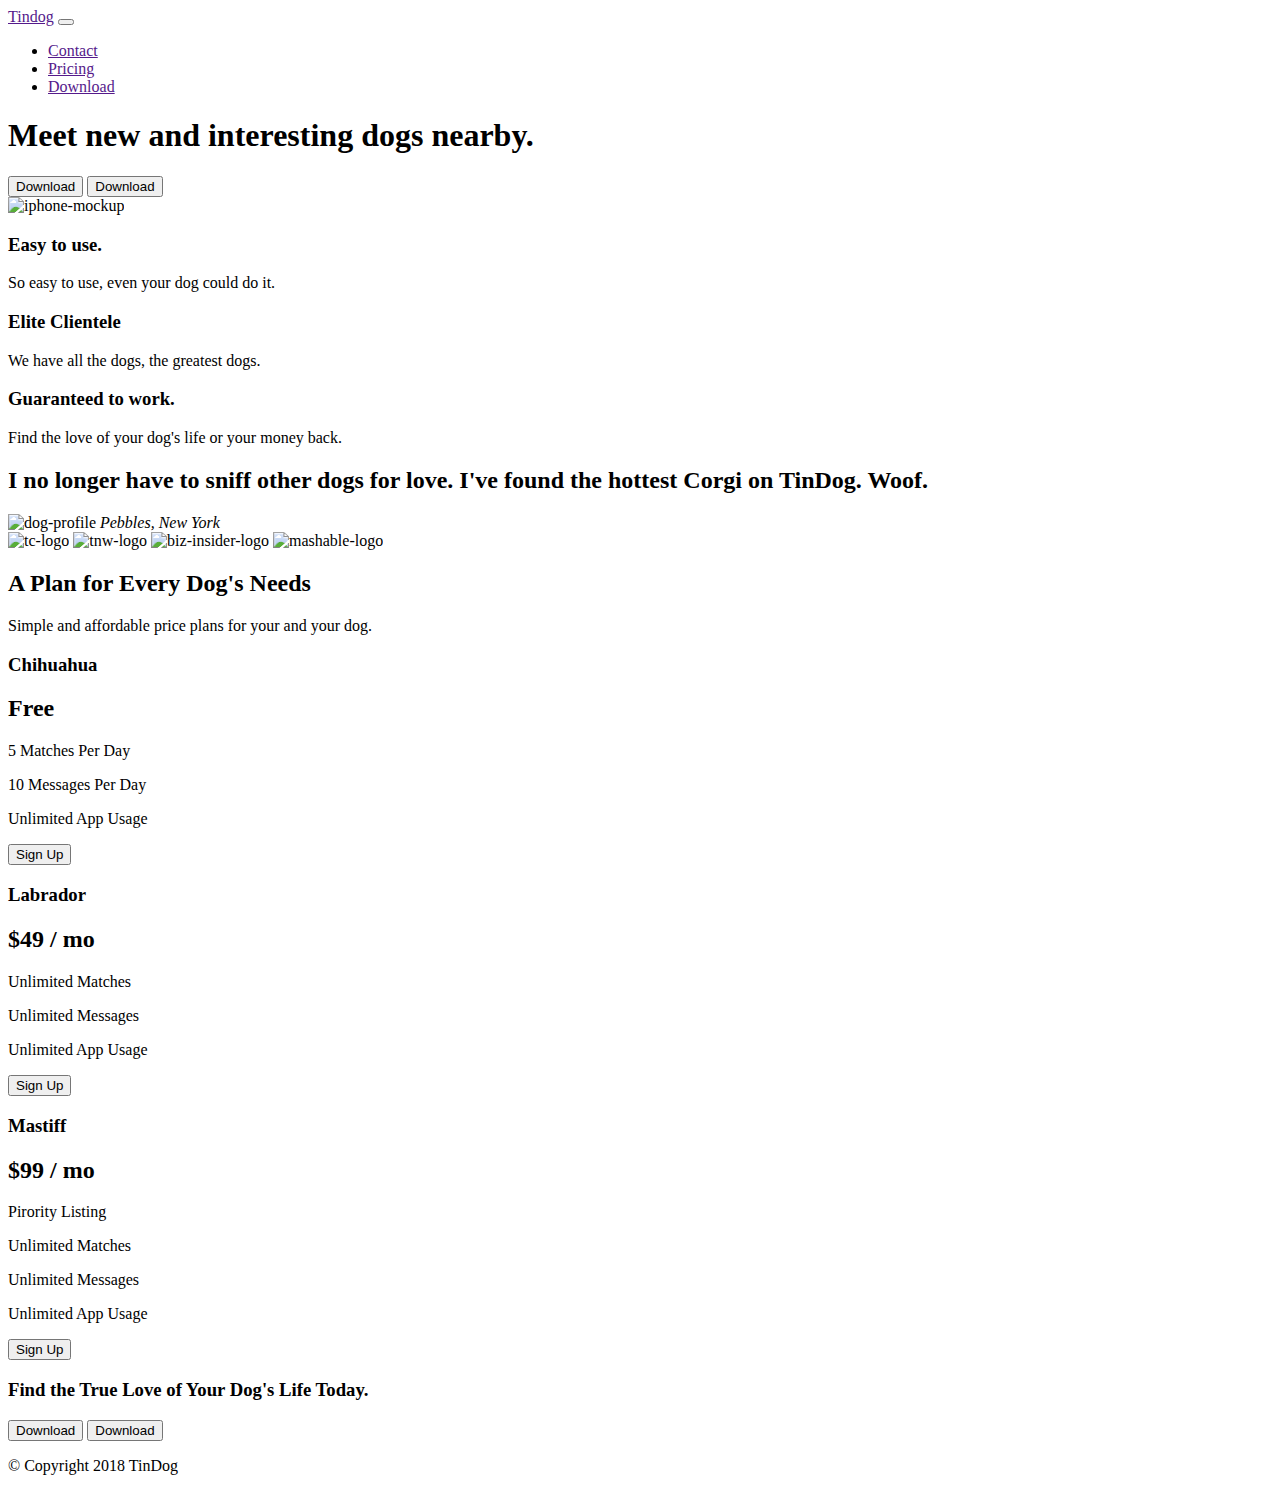
==== templates/index.html @ ac9866f5 "Adding some links in head" ====
<!DOCTYPE html>
<html>

<head>
  <meta charset="utf-8">
  <title>TinDog</title>
  <!-- Bootstrap CSS -->
  <link rel="stylesheet" href="https://cdn.jsdelivr.net/npm/bootstrap@4.5.3/dist/css/bootstrap.min.css" integrity="sha384-TX8t27EcRE3e/ihU7zmQxVncDAy5uIKz4rEkgIXeMed4M0jlfIDPvg6uqKI2xXr2" crossorigin="anonymous">
  <link rel="stylesheet" href="static/css/styles.css">
  <link href="https://fonts.googleapis.com/css2?family=Montserrat:wght@100;300;400;500;900&family=Ubuntu:wght@300;400;700&display=swap" rel="stylesheet">
  <script src="https://code.jquery.com/jquery-3.5.1.slim.min.js" integrity="sha384-DfXdz2htPH0lsSSs5nCTpuj/zy4C+OGpamoFVy38MVBnE+IbbVYUew+OrCXaRkfj" crossorigin="anonymous"></script>
  <script src="https://cdn.jsdelivr.net/npm/popper.js@1.16.1/dist/umd/popper.min.js" integrity="sha384-9/reFTGAW83EW2RDu2S0VKaIzap3H66lZH81PoYlFhbGU+6BZp6G7niu735Sk7lN" crossorigin="anonymous"></script>
  <script src="https://cdn.jsdelivr.net/npm/bootstrap@4.5.3/dist/js/bootstrap.min.js" integrity="sha384-w1Q4orYjBQndcko6MimVbzY0tgp4pWB4lZ7lr30WKz0vr/aWKhXdBNmNb5D92v7s" crossorigin="anonymous"></script>
</head>

<body>

  <section id="title">

    <!-- Nav Bar -->
    <nav class="navbar bg-dark navbar-expand-lg navbar-dark">
      <a class="navbar-brand" href="">Tindog</a>
      <button class="navbar-toggler" type="button" data-toggle="collapse" data-target="#navbarSupportedContent" aria-controls="navbarSupportedContent" aria-expanded="false" aria-label="Toggle navigation">
        <span class="navbar-toggler-icon"></span>
      </button>
      <div class="collapse navbar-collapse" id="navbarSupportedContent">
        <ul class="navbar-nav ml-auto">
          <li class="nav-item">
            <a class="nav-link" href="">Contact</a>
          </li>
          <li class="nav-item">
            <a class="nav-link" href="">Pricing</a>
          </li>
          <li class="nav-item">
            <a class="nav-link" href="">Download</a>
          </li>
        </ul>
      </div>
    </nav>



    <!-- Title -->

    <div>
      <h1>Meet new and interesting dogs nearby.</h1>
      <button type="button">Download</button>
      <button type="button">Download</button>
    </div>
    <div>
      <img src="static/images/iphone6.png" alt="iphone-mockup">
    </div>

  </section>


  <!-- Features -->

  <section id="features">

    <h3>Easy to use.</h3>
    <p>So easy to use, even your dog could do it.</p>

    <h3>Elite Clientele</h3>
    <p>We have all the dogs, the greatest dogs.</p>

    <h3>Guaranteed to work.</h3>
    <p>Find the love of your dog's life or your money back.</p>

  </section>


  <!-- Testimonials -->

  <section id="testimonials">

    <h2>I no longer have to sniff other dogs for love. I've found the hottest Corgi on TinDog. Woof.</h2>
    <img src="static/images/dog-img.jpg" alt="dog-profile">
    <em>Pebbles, New York</em>

    <!-- <h2 class="testimonial-text">My dog used to be so lonely, but with TinDog's help, they've found the love of their life. I think.</h2>
    <img class="testimonial-image" src="static/images/lady-img.jpg" alt="lady-profile">
    <em>Beverly, Illinois</em> -->

  </section>


  <!-- Press -->

  <section id="press">
    <img src="static/images/techcrunch.png" alt="tc-logo">
    <img src="static/images/tnw.png" alt="tnw-logo">
    <img src="static/images/bizinsider.png" alt="biz-insider-logo">
    <img src="static/images/mashable.png" alt="mashable-logo">

  </section>


  <!-- Pricing -->

  <section id="pricing">

    <h2>A Plan for Every Dog's Needs</h2>
    <p>Simple and affordable price plans for your and your dog.</p>


    <h3>Chihuahua</h3>
    <h2>Free</h2>
    <p>5 Matches Per Day</p>
    <p>10 Messages Per Day</p>
    <p>Unlimited App Usage</p>
    <button type="button">Sign Up</button>


    <h3>Labrador</h3>
    <h2>$49 / mo</h2>
    <p>Unlimited Matches</p>
    <p>Unlimited Messages</p>
    <p>Unlimited App Usage</p>
    <button type="button">Sign Up</button>


    <h3>Mastiff</h3>
    <h2>$99 / mo</h2>
    <p>Pirority Listing</p>
    <p>Unlimited Matches</p>
    <p>Unlimited Messages</p>
    <p>Unlimited App Usage</p>
    <button type="button">Sign Up</button>

  </section>


  <!-- Call to Action -->

  <section id="cta">

    <h3>Find the True Love of Your Dog's Life Today.</h3>
    <button type="button">Download</button>
    <button type="button">Download</button>

  </section>


  <!-- Footer -->

  <footer id="footer">

    <p>© Copyright 2018 TinDog</p>

  </footer>


</body>

</html>
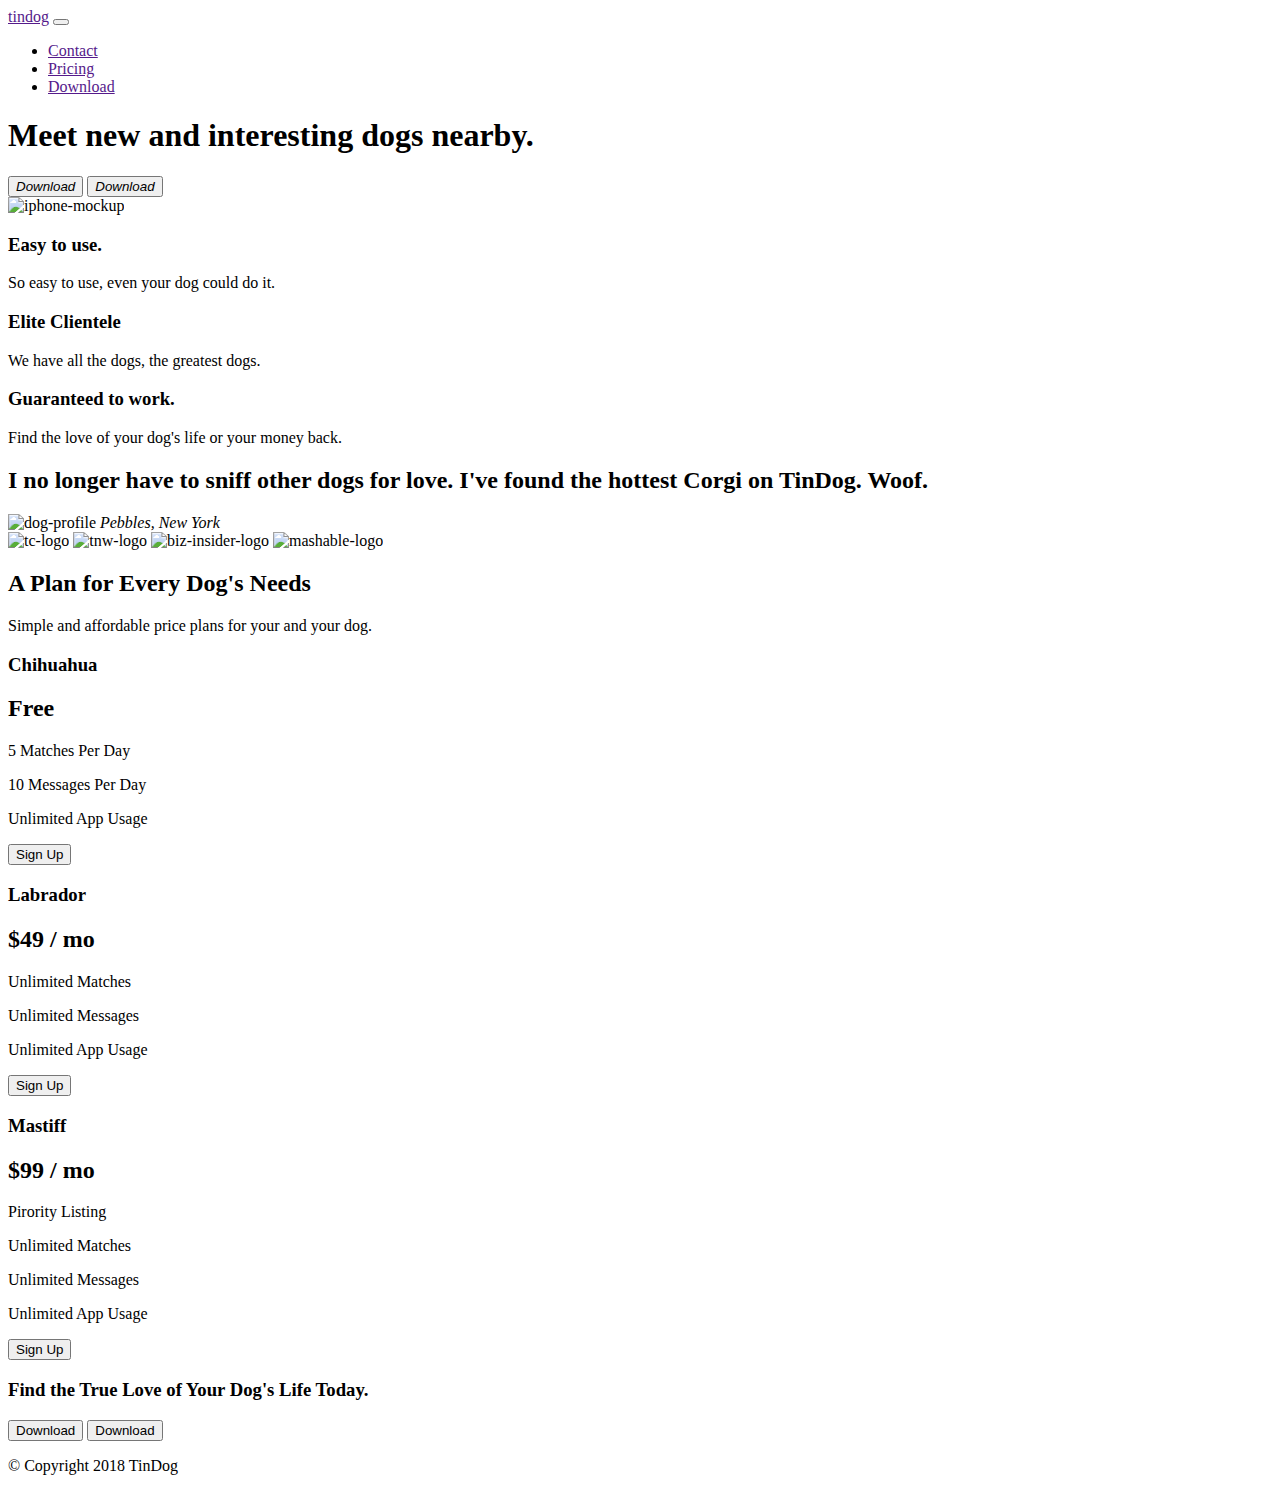
==== commit 82c580bf: "First part is finished" ====
--- a/templates/index.html
+++ b/templates/index.html
@@ -4,53 +4,69 @@
 <head>
   <meta charset="utf-8">
   <title>TinDog</title>
+
+<!--    Google Fonts-->
+    <link rel="preconnect" href="https://fonts.googleapis.com">
+    <link rel="preconnect" href="https://fonts.gstatic.com" crossorigin>
+    <link rel="stylesheet" href="https://fonts.googleapis.com/css2?family=Montserrat:wght@100;300;400;500;900&family=Ubuntu:wght@300;400;700&display=swap">
+    <link rel="stylesheet" href="https://fonts.googleapis.com/css2?family=Montserrat|Ubuntu">
+
   <!-- Bootstrap CSS -->
   <link rel="stylesheet" href="https://cdn.jsdelivr.net/npm/bootstrap@4.5.3/dist/css/bootstrap.min.css" integrity="sha384-TX8t27EcRE3e/ihU7zmQxVncDAy5uIKz4rEkgIXeMed4M0jlfIDPvg6uqKI2xXr2" crossorigin="anonymous">
+
+  <!-- CSS Stylesheet -->
   <link rel="stylesheet" href="static/css/styles.css">
-  <link href="https://fonts.googleapis.com/css2?family=Montserrat:wght@100;300;400;500;900&family=Ubuntu:wght@300;400;700&display=swap" rel="stylesheet">
+
+  <!--  Bootstrap Scripts-->
   <script src="https://code.jquery.com/jquery-3.5.1.slim.min.js" integrity="sha384-DfXdz2htPH0lsSSs5nCTpuj/zy4C+OGpamoFVy38MVBnE+IbbVYUew+OrCXaRkfj" crossorigin="anonymous"></script>
   <script src="https://cdn.jsdelivr.net/npm/popper.js@1.16.1/dist/umd/popper.min.js" integrity="sha384-9/reFTGAW83EW2RDu2S0VKaIzap3H66lZH81PoYlFhbGU+6BZp6G7niu735Sk7lN" crossorigin="anonymous"></script>
   <script src="https://cdn.jsdelivr.net/npm/bootstrap@4.5.3/dist/js/bootstrap.min.js" integrity="sha384-w1Q4orYjBQndcko6MimVbzY0tgp4pWB4lZ7lr30WKz0vr/aWKhXdBNmNb5D92v7s" crossorigin="anonymous"></script>
+
+  <!--  Font Awesome-->
+  <script src="https://kit.fontawesome.com/f29ddead75.js" crossorigin="anonymous"></script>
+
 </head>
 
 <body>
 
   <section id="title">
 
-    <!-- Nav Bar -->
-    <nav class="navbar bg-dark navbar-expand-lg navbar-dark">
-      <a class="navbar-brand" href="">Tindog</a>
-      <button class="navbar-toggler" type="button" data-toggle="collapse" data-target="#navbarSupportedContent" aria-controls="navbarSupportedContent" aria-expanded="false" aria-label="Toggle navigation">
-        <span class="navbar-toggler-icon"></span>
-      </button>
-      <div class="collapse navbar-collapse" id="navbarSupportedContent">
-        <ul class="navbar-nav ml-auto">
-          <li class="nav-item">
-            <a class="nav-link" href="">Contact</a>
-          </li>
-          <li class="nav-item">
-            <a class="nav-link" href="">Pricing</a>
-          </li>
-          <li class="nav-item">
-            <a class="nav-link" href="">Download</a>
-          </li>
-        </ul>
-      </div>
-    </nav>
+    <div class="container-fluid">
+      <!-- Nav Bar -->
+      <nav class="navbar navbar-expand-lg navbar-dark">
+        <a class="navbar-brand" href="">tindog</a>
+        <button class="navbar-toggler" type="button" data-toggle="collapse" data-target="#navbarSupportedContent" aria-controls="navbarSupportedContent" aria-expanded="false" aria-label="Toggle navigation">
+          <span class="navbar-toggler-icon"></span>
+        </button>
+        <div class="collapse navbar-collapse" id="navbarSupportedContent">
+          <ul class="navbar-nav ml-auto">
+            <li class="nav-item">
+              <a class="nav-link" href="">Contact</a>
+            </li>
+            <li class="nav-item">
+              <a class="nav-link" href="">Pricing</a>
+            </li>
+            <li class="nav-item">
+              <a class="nav-link" href="">Download</a>
+            </li>
+          </ul>
+        </div>
+      </nav>
 
 
 
-    <!-- Title -->
-
-    <div>
-      <h1>Meet new and interesting dogs nearby.</h1>
-      <button type="button">Download</button>
-      <button type="button">Download</button>
+      <!-- Title -->
+      <div class="row">
+        <div class="col-lg-6">
+          <h1>Meet new and interesting dogs nearby.</h1>
+          <button type="button" class="btn btn-dark btn-lg download-button"><i class="fa-brands fa-apple"> Download</i></button>
+          <button type="button" class="btn btn-outline-light btn-lg download-button"><i class="fa-brands fa-google-play"> Download</i></button>
+        </div>
+        <div class="col-lg-6">
+          <img src="static/images/iphone6.png" class="rotated title-image" alt="iphone-mockup">
+        </div>
+      </div>
     </div>
-    <div>
-      <img src="static/images/iphone6.png" alt="iphone-mockup">
-    </div>
-
   </section>
 
 
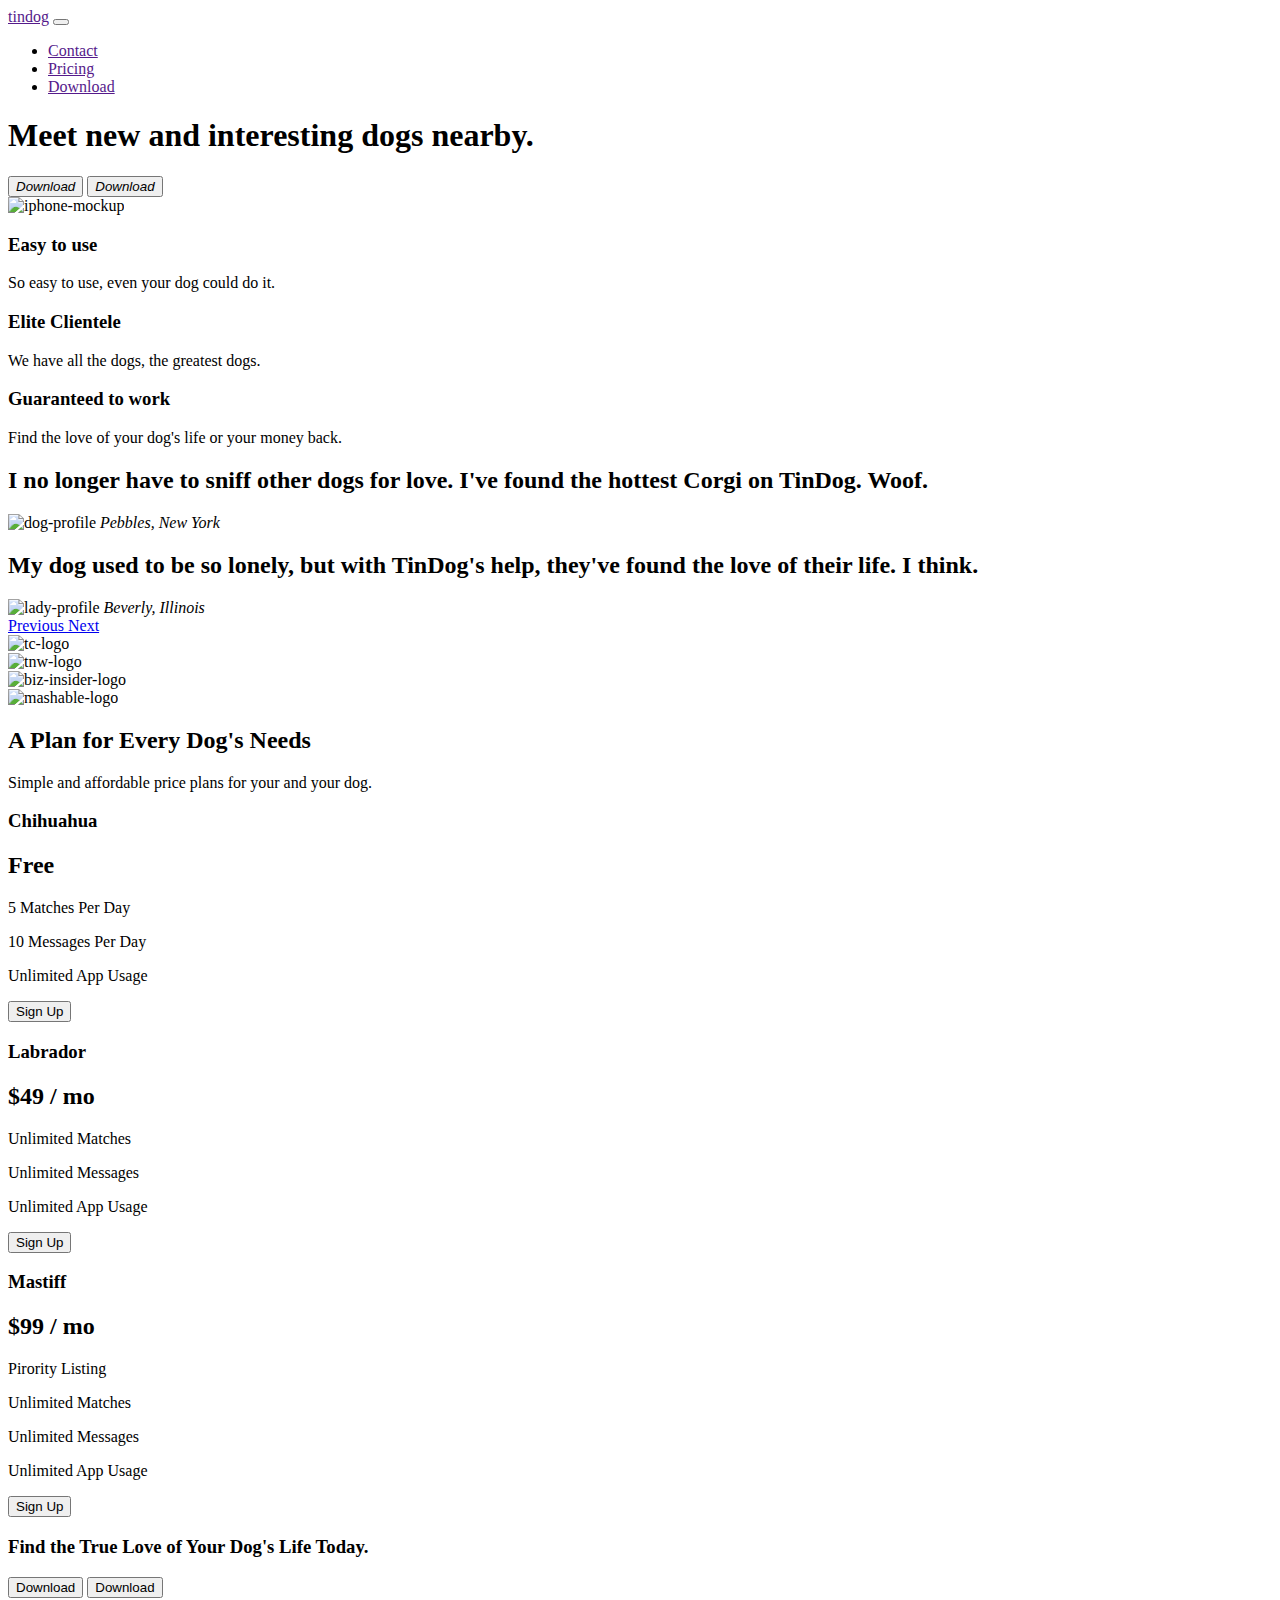
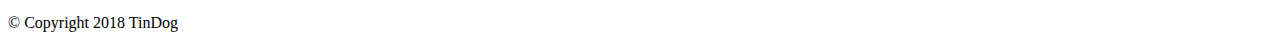
==== commit 7f2e0eb5: "Made some changes" ====
--- a/templates/index.html
+++ b/templates/index.html
@@ -73,16 +73,23 @@
   <!-- Features -->
 
   <section id="features">
-
-    <h3>Easy to use.</h3>
-    <p>So easy to use, even your dog could do it.</p>
-
-    <h3>Elite Clientele</h3>
-    <p>We have all the dogs, the greatest dogs.</p>
-
-    <h3>Guaranteed to work.</h3>
-    <p>Find the love of your dog's life or your money back.</p>
-
+    <div class="row">
+      <div class="col-lg-4">
+        <p><i class="fa-solid fa-circle-check"></i></p>
+        <h3>Easy to use</h3>
+        <p>So easy to use, even your dog could do it.</p>
+      </div>
+      <div class="col-lg-4">
+        <p><i class="fa-solid fa-bullseye"></i></p>
+        <h3>Elite Clientele</h3>
+        <p>We have all the dogs, the greatest dogs.</p>
+      </div>
+      <div class="col-lg-4">
+        <p><i class="fa-solid fa-heart"></i></p>
+        <h3>Guaranteed to work</h3>
+        <p>Find the love of your dog's life or your money back.</p>
+      </div>
+    </div>
   </section>
 
 
@@ -90,13 +97,33 @@
 
   <section id="testimonials">
 
-    <h2>I no longer have to sniff other dogs for love. I've found the hottest Corgi on TinDog. Woof.</h2>
-    <img src="static/images/dog-img.jpg" alt="dog-profile">
-    <em>Pebbles, New York</em>
-
-    <!-- <h2 class="testimonial-text">My dog used to be so lonely, but with TinDog's help, they've found the love of their life. I think.</h2>
-    <img class="testimonial-image" src="static/images/lady-img.jpg" alt="lady-profile">
-    <em>Beverly, Illinois</em> -->
+    <div id="testimonial-carousel" class="carousel slide" data-ride="false">
+      <div class="carousel-inner">
+        <div class="carousel-item active">
+          <h2>I no longer have to sniff other dogs for love. I've found the hottest Corgi on TinDog. Woof.</h2>
+          <img class="testimonial-image" src="static/images/dog-img.jpg" alt="dog-profile">
+          <em>Pebbles, New York</em>
+        </div>
+        <div class="carousel-item">
+          <h2 class="testimonial-text">My dog used to be so lonely, but with TinDog's help, they've found the love of their life. I think.</h2>
+          <img class="testimonial-image" src="static/images/lady-img.jpg" alt="lady-profile">
+          <em>Beverly, Illinois</em>
+        </div>
+      </div>
+      <a class="carousel-control-prev" href="#testimonial-carousel" role="button" data-slide="prev">
+        <span class="carousel-control-prev-icon"></span>
+        <span class="sr-only">Previous</span>
+      </a>
+      <a class="carousel-control-next" href="#testimonial-carousel" role="button" data-slide="next">
+        <span class="carousel-control-next-icon"></span>
+        <span class="sr-only">Next</span>
+      </a>
+    </div>
+
+    <!--    Material for Carusel-->
+
+
+
 
   </section>
 
@@ -104,11 +131,20 @@
   <!-- Press -->
 
   <section id="press">
-    <img src="static/images/techcrunch.png" alt="tc-logo">
-    <img src="static/images/tnw.png" alt="tnw-logo">
-    <img src="static/images/bizinsider.png" alt="biz-insider-logo">
-    <img src="static/images/mashable.png" alt="mashable-logo">
-
+    <div class="row">
+      <div class="col-lg-3">
+        <img class="press-logo" src="static/images/techcrunch.png" alt="tc-logo">
+      </div>
+      <div class="col-lg-3">
+        <img class="press-logo" src="static/images/tnw.png" alt="tnw-logo">
+      </div>
+      <div class="col-lg-3">
+        <img class="press-logo" src="static/images/bizinsider.png" alt="biz-insider-logo">
+      </div>
+      <div class="col-lg-3">
+        <img class="press-logo" src="static/images/mashable.png" alt="mashable-logo">
+      </div>
+    </div>
   </section>
 
 
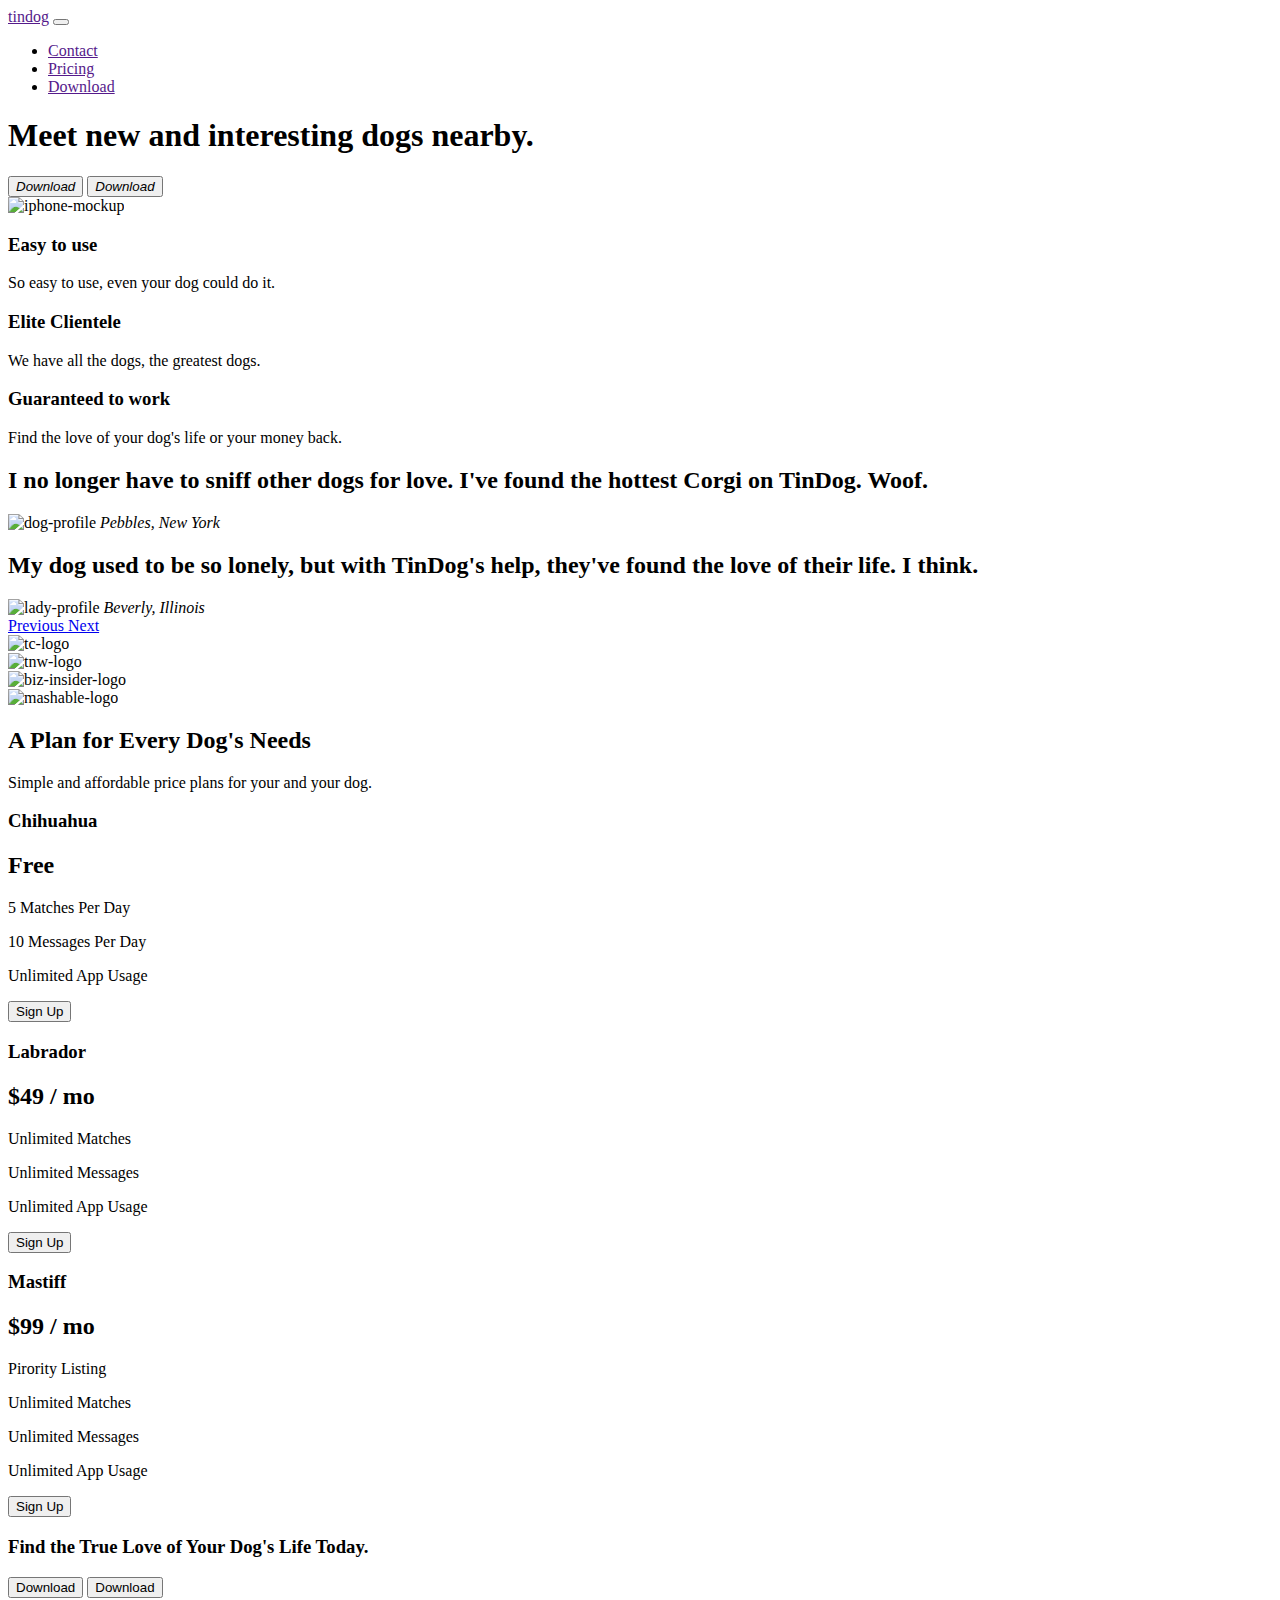
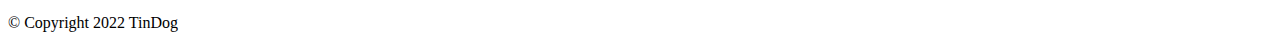
==== commit 1acd24a5: "Made some changes" ====
--- a/templates/index.html
+++ b/templates/index.html
@@ -29,7 +29,7 @@
 
 <body>
 
-  <section id="title">
+  <section id="title" class="one">
 
     <div class="container-fluid">
       <!-- Nav Bar -->
@@ -74,17 +74,17 @@
 
   <section id="features">
     <div class="row">
-      <div class="col-lg-4">
+      <div class="col-lg-4 features-box">
         <p><i class="fa-solid fa-circle-check"></i></p>
         <h3>Easy to use</h3>
         <p>So easy to use, even your dog could do it.</p>
       </div>
-      <div class="col-lg-4">
+      <div class="col-lg-4 features-box">
         <p><i class="fa-solid fa-bullseye"></i></p>
         <h3>Elite Clientele</h3>
         <p>We have all the dogs, the greatest dogs.</p>
       </div>
-      <div class="col-lg-4">
+      <div class="col-lg-4 features-box">
         <p><i class="fa-solid fa-heart"></i></p>
         <h3>Guaranteed to work</h3>
         <p>Find the love of your dog's life or your money back.</p>
@@ -95,7 +95,7 @@
 
   <!-- Testimonials -->
 
-  <section id="testimonials">
+  <section id="testimonials" class="two">
 
     <div id="testimonial-carousel" class="carousel slide" data-ride="false">
       <div class="carousel-inner">
@@ -120,17 +120,12 @@
       </a>
     </div>
 
-    <!--    Material for Carusel-->
-
-
-
-
   </section>
 
 
   <!-- Press -->
 
-  <section id="press">
+  <section id="press" class="two">
     <div class="row">
       <div class="col-lg-3">
         <img class="press-logo" src="static/images/techcrunch.png" alt="tc-logo">
@@ -150,55 +145,75 @@
 
   <!-- Pricing -->
 
-  <section id="pricing">
+  <section id="pricing" class="two">
 
     <h2>A Plan for Every Dog's Needs</h2>
     <p>Simple and affordable price plans for your and your dog.</p>
-
-
-    <h3>Chihuahua</h3>
-    <h2>Free</h2>
-    <p>5 Matches Per Day</p>
-    <p>10 Messages Per Day</p>
-    <p>Unlimited App Usage</p>
-    <button type="button">Sign Up</button>
-
-
-    <h3>Labrador</h3>
-    <h2>$49 / mo</h2>
-    <p>Unlimited Matches</p>
-    <p>Unlimited Messages</p>
-    <p>Unlimited App Usage</p>
-    <button type="button">Sign Up</button>
-
-
-    <h3>Mastiff</h3>
-    <h2>$99 / mo</h2>
-    <p>Pirority Listing</p>
-    <p>Unlimited Matches</p>
-    <p>Unlimited Messages</p>
-    <p>Unlimited App Usage</p>
-    <button type="button">Sign Up</button>
-
+    <div class="row">
+
+      <div class="pricing-column col-lg-4 col-md-6">
+        <div class="card">
+          <div class="card-header">
+            <h3>Chihuahua</h3>
+          </div>
+          <div class="card-body">
+            <h2>Free</h2>
+            <p>5 Matches Per Day</p>
+            <p>10 Messages Per Day</p>
+            <p>Unlimited App Usage</p>
+            <button type="button" class="btn btn-large btn-block btn-outline-dark">Sign Up</button>
+          </div>
+        </div>
+      </div>
+      <div class="pricing-column col-lg-4 col-md-6">
+        <div class="card">
+          <div class="card-header">
+            <h3>Labrador</h3>
+          </div>
+          <div class="card-body">
+            <h2>$49 / mo</h2>
+            <p>Unlimited Matches</p>
+            <p>Unlimited Messages</p>
+            <p>Unlimited App Usage</p>
+            <button type="button" class="btn btn-large btn-block btn-dark">Sign Up</button>
+          </div>
+        </div>
+      </div>
+      <div class="pricing-column col-lg-4 col-md-6">
+        <div class="card">
+          <div class="card-header">
+            <h3>Mastiff</h3>
+          </div>
+          <div class="card-body">
+            <h2>$99 / mo</h2>
+            <p>Pirority Listing</p>
+            <p>Unlimited Matches</p>
+            <p>Unlimited Messages</p>
+            <p>Unlimited App Usage</p>
+            <button type="button" class="btn btn-large btn-block btn-dark">Sign Up</button>
+          </div>
+        </div>
+      </div>
+    </div>
   </section>
 
 
   <!-- Call to Action -->
 
-  <section id="cta">
+  <section id="cta" class="two">
 
     <h3>Find the True Love of Your Dog's Life Today.</h3>
-    <button type="button">Download</button>
-    <button type="button">Download</button>
+    <button type="button" class="btn btn-primary">Download</button>
+    <button type="button" class="btn btn-primary">Download</button>
 
   </section>
 
 
   <!-- Footer -->
 
-  <footer id="footer">
-
-    <p>© Copyright 2018 TinDog</p>
+  <footer id="footer" class="two">
+
+    <p>© Copyright 2022 TinDog</p>
 
   </footer>
 
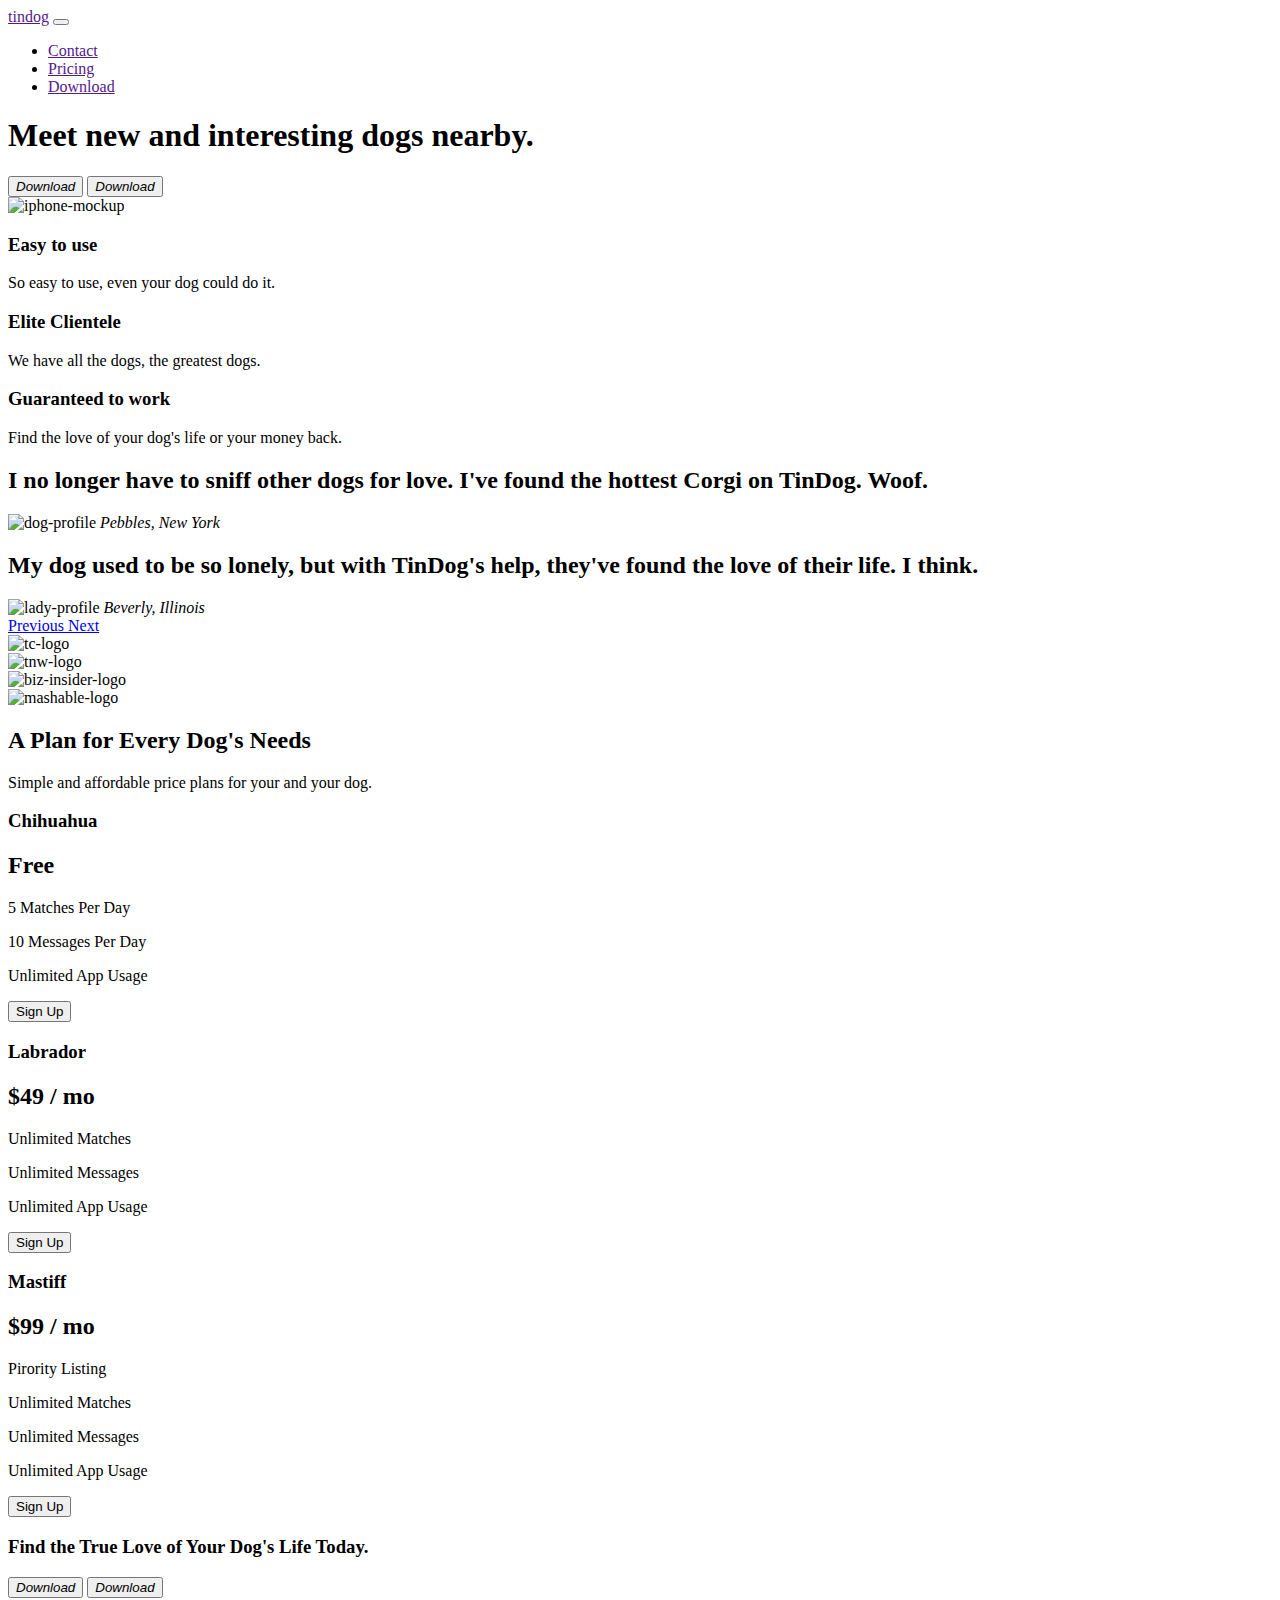
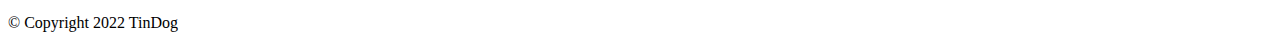
==== commit 561ef08b: "Made some changes" ====
--- a/templates/index.html
+++ b/templates/index.html
@@ -200,20 +200,39 @@
 
   <!-- Call to Action -->
 
-  <section id="cta" class="two">
-
-    <h3>Find the True Love of Your Dog's Life Today.</h3>
-    <button type="button" class="btn btn-primary">Download</button>
-    <button type="button" class="btn btn-primary">Download</button>
+  <section id="cta">
+
+    <div class="">
+      <h3>Find the True Love of Your Dog's Life Today.</h3>
+      <button type="button" class="btn btn-dark btn-lg download-button"><i class="fa-brands fa-apple"> Download</i></button>
+      <button type="button" class="btn btn-light btn-lg download-button"><i class="fa-brands fa-google-play"> Download</i></button>
+    </div>
 
   </section>
 
 
   <!-- Footer -->
 
-  <footer id="footer" class="two">
-
-    <p>© Copyright 2022 TinDog</p>
+  <footer id="footer">
+
+    <div class="row footer-icon">
+      <div class="col-lg-3">
+        <i class="fa-brands fa-twitter"></i>
+      </div>
+      <div class="col-lg-3">
+        <i class="fa-brands fa-facebook-f"></i>
+      </div>
+      <div class="col-lg-3">
+        <i class="fa-brands fa-instagram"></i>
+      </div>
+      <div class="col-lg-3">
+        <i class="fa-solid fa-envelope"></i>
+      </div>
+    </div>
+
+    <div class="footer-text">
+      <p>© Copyright 2022 TinDog</p>
+    </div>
 
   </footer>
 
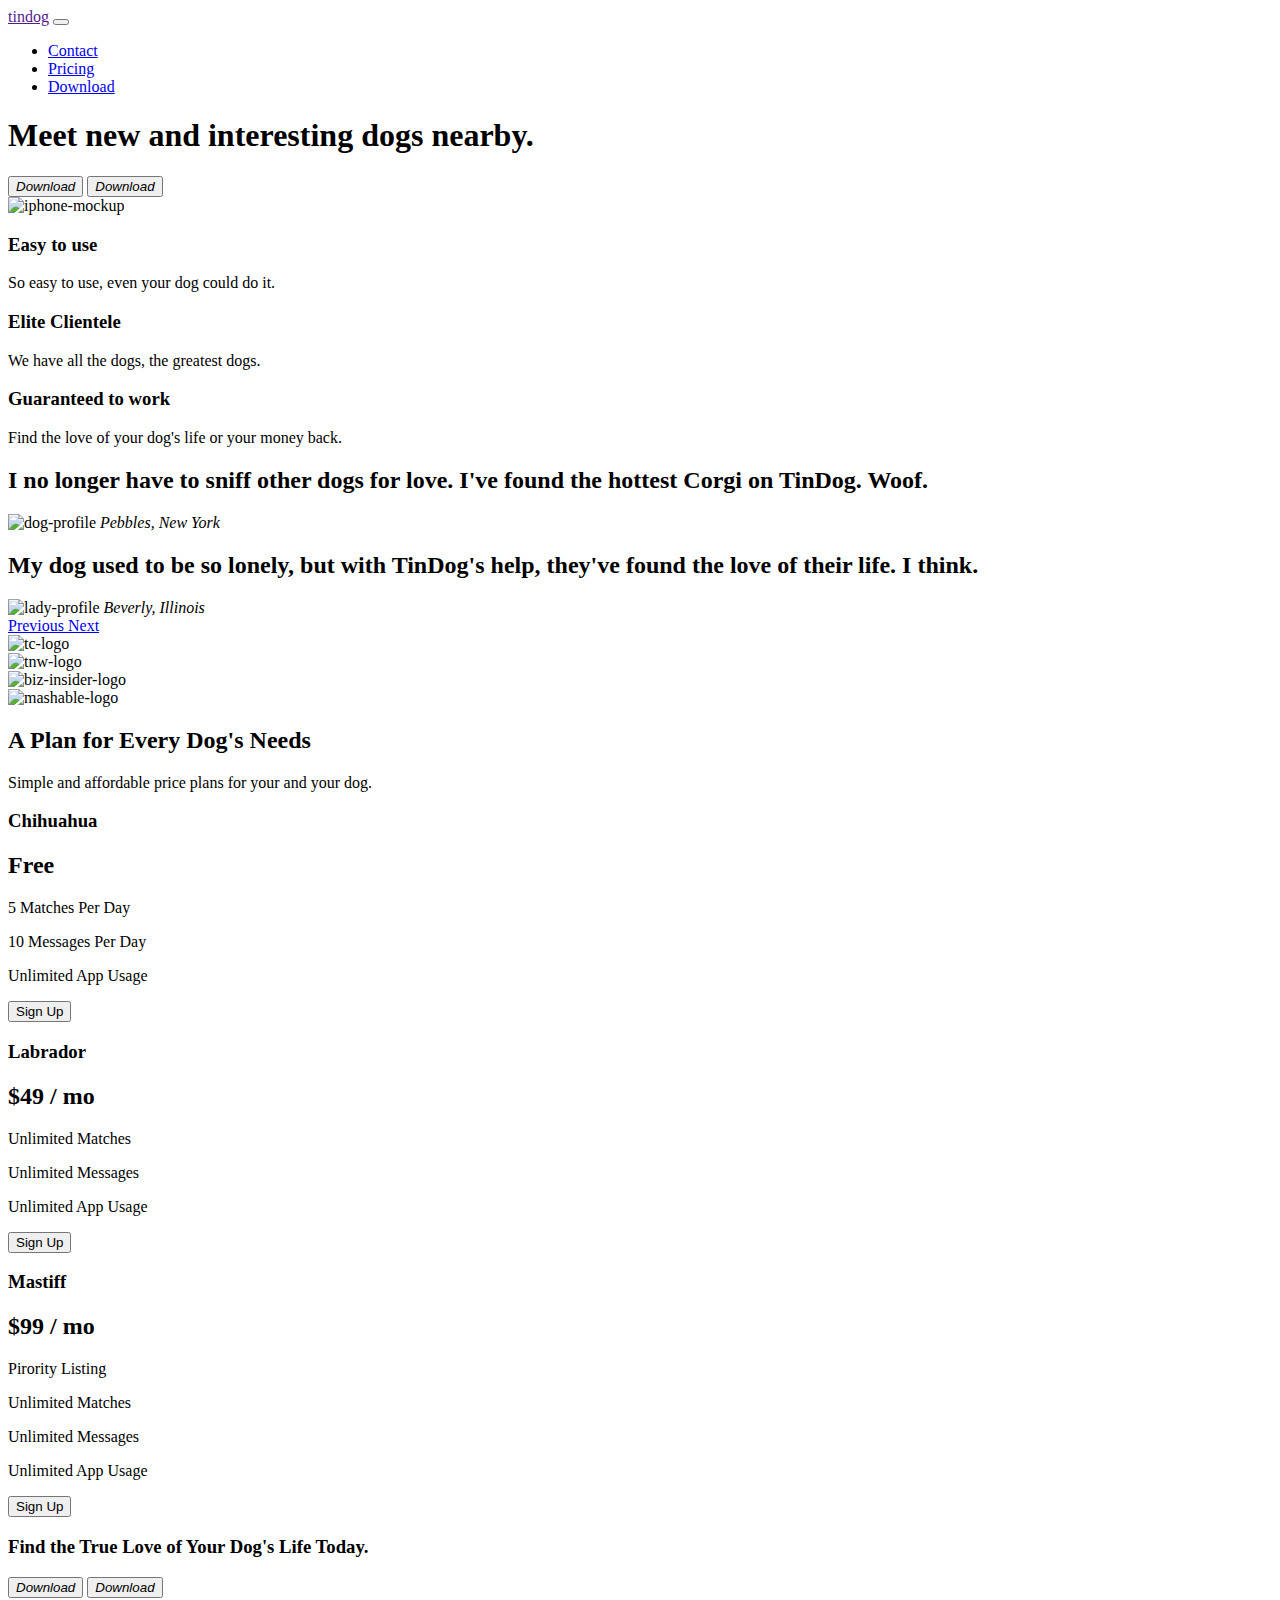
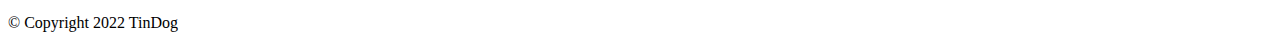
==== commit e4821d50: "Finished project" ====
--- a/templates/index.html
+++ b/templates/index.html
@@ -41,13 +41,13 @@
         <div class="collapse navbar-collapse" id="navbarSupportedContent">
           <ul class="navbar-nav ml-auto">
             <li class="nav-item">
-              <a class="nav-link" href="">Contact</a>
+              <a class="nav-link" href="#footer">Contact</a>
             </li>
             <li class="nav-item">
-              <a class="nav-link" href="">Pricing</a>
+              <a class="nav-link" href="#pricing">Pricing</a>
             </li>
             <li class="nav-item">
-              <a class="nav-link" href="">Download</a>
+              <a class="nav-link" href="#cta">Download</a>
             </li>
           </ul>
         </div>
